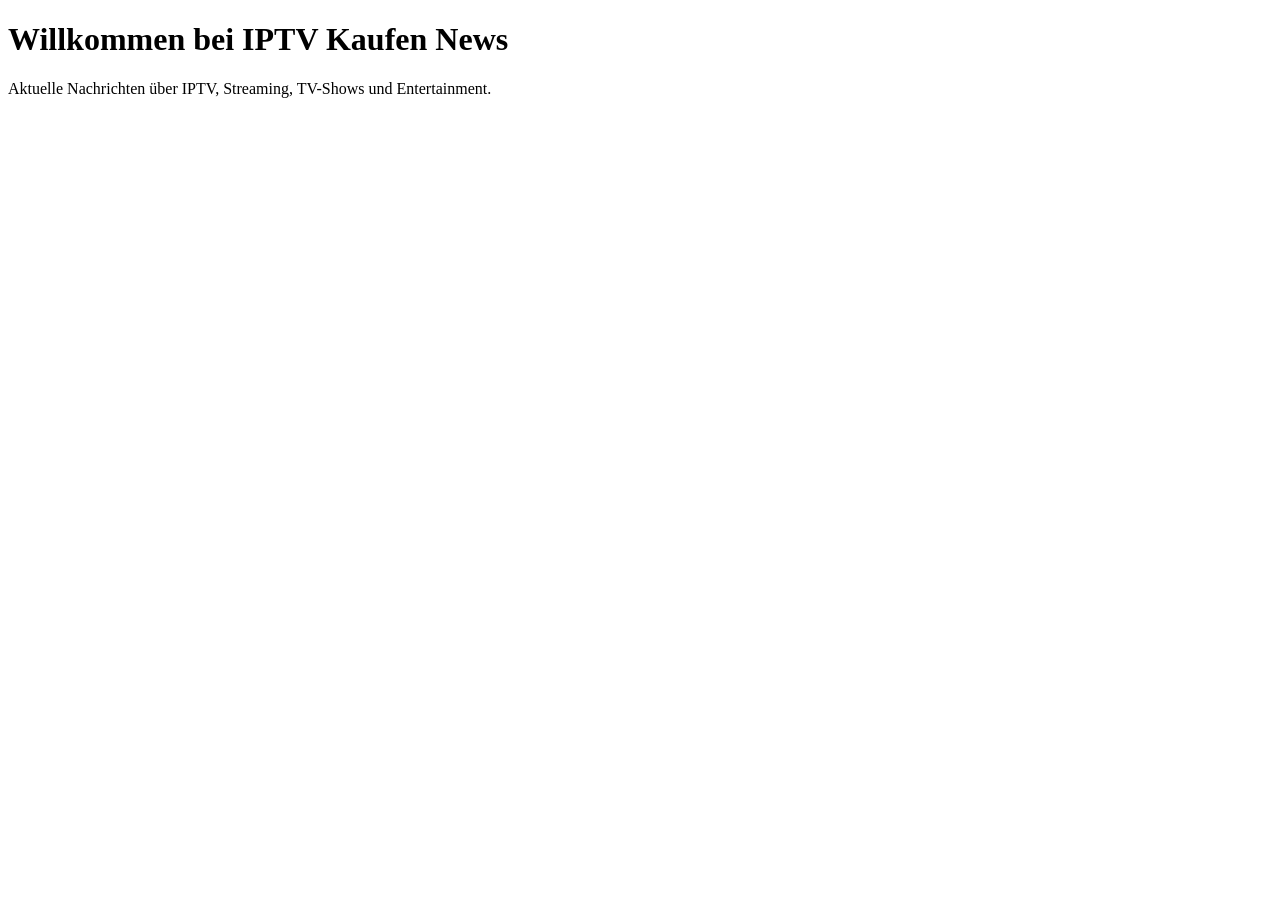
==== index.html @ 451dab46 "Add files via upload" ====
<!DOCTYPE html>
<html lang="de">
<head>
    <meta charset="UTF-8">
    <title>IPTV Kaufen News</title>
    <meta name="description" content="Aktuelle IPTV News, Streaming Trends und Entertainment Nachrichten aus Deutschland.">
    <meta name="viewport" content="width=device-width, initial-scale=1.0">
</head>
<body>

<h1>Willkommen bei IPTV Kaufen News</h1>

<p>Aktuelle Nachrichten über IPTV, Streaming, TV-Shows und Entertainment.</p>

</body>
</html>
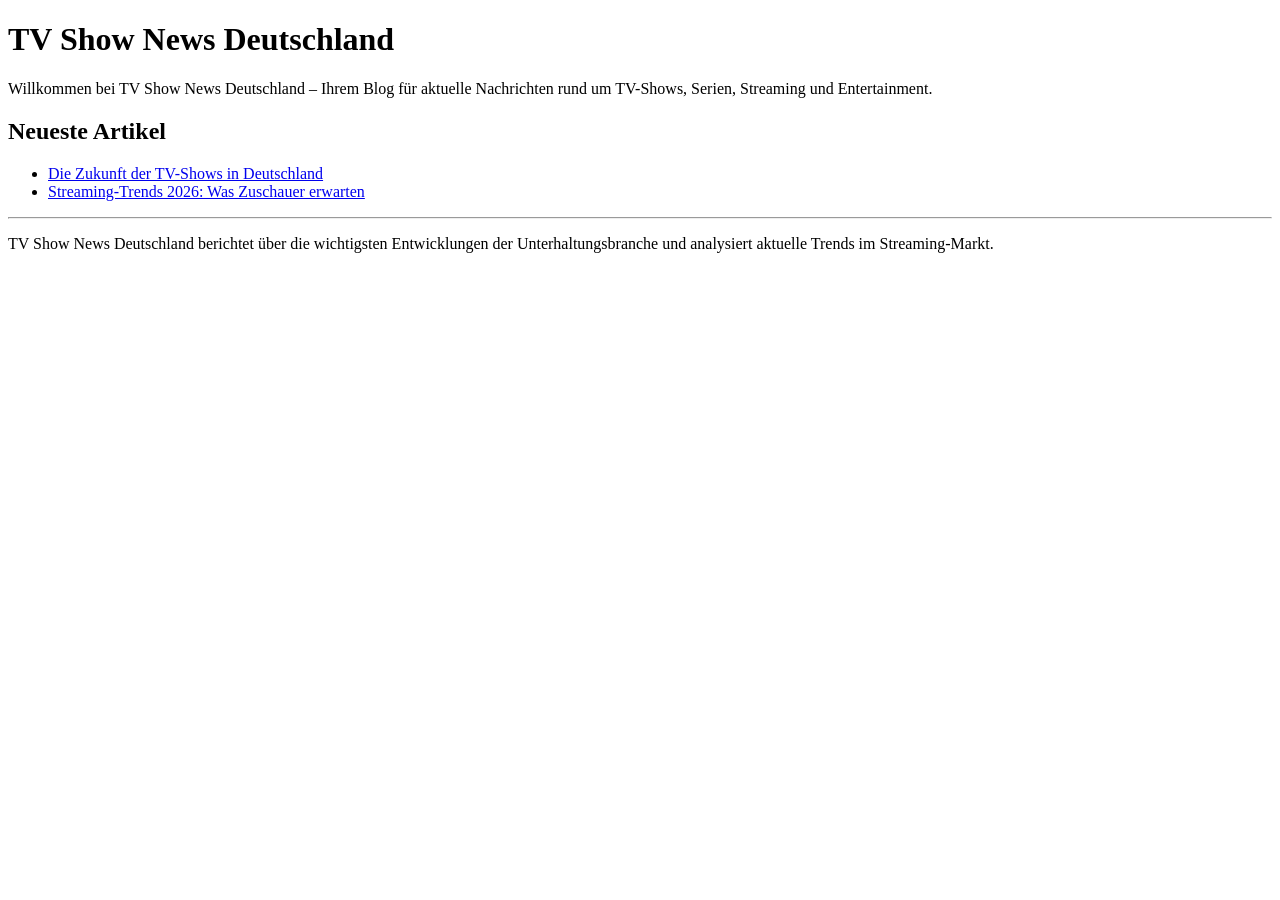
==== commit cbbcddbe: "Update index.html" ====
--- a/index.html
+++ b/index.html
@@ -1,16 +1,28 @@
 <!DOCTYPE html>
 <html lang="de">
 <head>
-    <meta charset="UTF-8">
-    <title>IPTV Kaufen News</title>
-    <meta name="description" content="Aktuelle IPTV News, Streaming Trends und Entertainment Nachrichten aus Deutschland.">
-    <meta name="viewport" content="width=device-width, initial-scale=1.0">
+<meta charset="UTF-8">
+<meta name="viewport" content="width=device-width, initial-scale=1.0">
+<title>TV Show News Deutschland</title>
+<meta name="description" content="Aktuelle TV-Show News, Serien, Streaming Trends und Entertainment Nachrichten aus Deutschland.">
 </head>
+
 <body>
 
-<h1>Willkommen bei IPTV Kaufen News</h1>
+<h1>TV Show News Deutschland</h1>
 
-<p>Aktuelle Nachrichten über IPTV, Streaming, TV-Shows und Entertainment.</p>
+<p>Willkommen bei TV Show News Deutschland – Ihrem Blog für aktuelle Nachrichten rund um TV-Shows, Serien, Streaming und Entertainment.</p>
+
+<h2>Neueste Artikel</h2>
+
+<ul>
+<li><a href="blog/tv-shows.html">Die Zukunft der TV-Shows in Deutschland</a></li>
+<li><a href="blog/streaming-news.html">Streaming-Trends 2026: Was Zuschauer erwarten</a></li>
+</ul>
+
+<hr>
+
+<p>TV Show News Deutschland berichtet über die wichtigsten Entwicklungen der Unterhaltungsbranche und analysiert aktuelle Trends im Streaming-Markt.</p>
 
 </body>
-</html>+</html>
